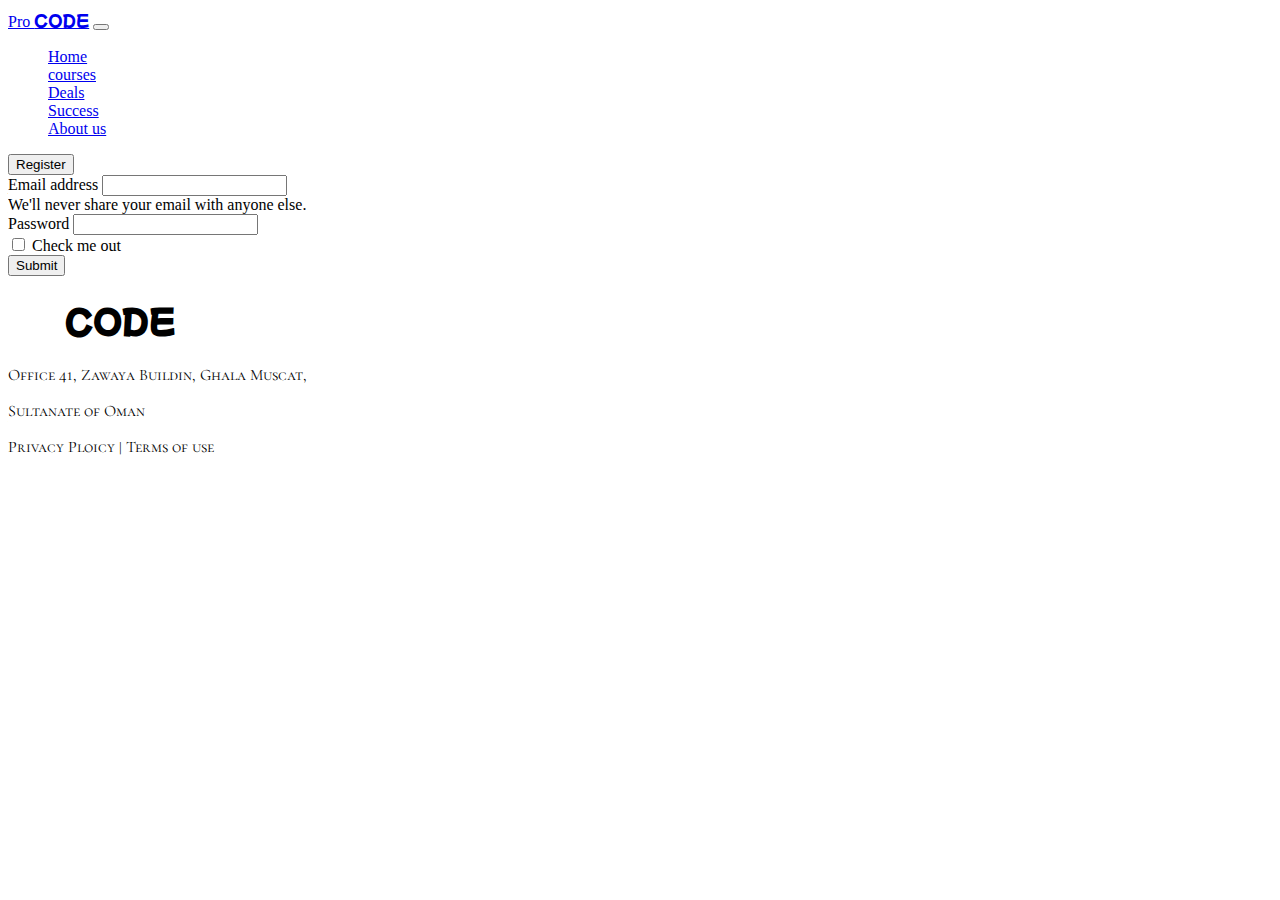
==== from.html @ 11693311 "anchor added" ====
<!doctype html>
<html lang="en">
  <head>
    <meta charset="utf-8">
    <meta name="viewport" content="width=device-width, initial-scale=1">
    <title>Assingment-3</title>
    <!-- bootstrap -->
    <link href="https://cdn.jsdelivr.net/npm/bootstrap@5.2.0/dist/css/bootstrap.min.css" rel="stylesheet" integrity="sha384-gH2yIJqKdNHPEq0n4Mqa/HGKIhSkIHeL5AyhkYV8i59U5AR6csBvApHHNl/vI1Bx" crossorigin="anonymous">
 
    <!-- css file -->
    <link rel="stylesheet" href="/style.css">
    <!-- google fonts -->
    <link rel="preconnect" href="https://fonts.googleapis.com">
    <link rel="preconnect" href="https://fonts.gstatic.com" crossorigin>
    <link href="https://fonts.googleapis.com/css2?family=Cormorant+SC:wght@300&family=Mochiy+Pop+One&family=Oswald&display=swap" rel="stylesheet">
    <link rel="preconnect" href="https://fonts.googleapis.com">
    <link rel="preconnect" href="https://fonts.gstatic.com" crossorigin>
    <link href="https://fonts.googleapis.com/css2?family=Mochiy+Pop+One&display=swap" rel="stylesheet">
    <link rel="preconnect" href="https://fonts.googleapis.com">
    <link rel="preconnect" href="https://fonts.gstatic.com" crossorigin>
    <link href="https://fonts.googleapis.com/css2?family=Mochiy+Pop+One&family=Oswald&display=swap" rel="stylesheet">
  </head>
  <body>
    <header>
      <!-- navbar -->
      <nav class="navbar navbar-expand-lg bg-light p-4">
        <div class="container-fluid">
          <a class="navbar-brand" href="http://127.0.0.1:5500/index.html">Pro <span class="text-danger fs-1" style="font-family: 'Mochiy Pop One', sans-serif;">CODE</span></a>
          <button class="navbar-toggler" type="button" data-bs-toggle="collapse" data-bs-target="#navbarScroll" aria-controls="navbarScroll" aria-expanded="false" aria-label="Toggle navigation">
            <span class="navbar-toggler-icon"></span>
          </button>
          <div class="collapse navbar-collapse" id="navbarScroll">
            <ul class="navbar-nav me-auto my-2 my-lg-0 navbar-nav-scroll" style="--bs-scroll-height: 100px;">
              <div class="d-flex">
                <div class="navbar-a rounded p-2">
                  <a class="nav-link active" aria-current="page" href="#">Home</a>
                </div>
                <div class="navbar-a rounded p-2">
                  <a class="nav-link active" aria-current="page" href="#">courses</a>
                </div >
                <div class="navbar-a rounded p-2">
                  <a class="nav-link active" aria-current="page" href="#">Deals</a>
                </div >
                <div class="navbar-a rounded p-2">
                  <a class="nav-link active" aria-current="page" href="#">Success</a>
                </div >
                <div class="navbar-a rounded p-2">
                  <a class="nav-link active" aria-current="page" href="#">About us</a>
                </div>
              </div>
              
            </ul>
              <button class="btn btn-outline-info p-2-lg" type="submit">Register</button>
          </div>
        </div>
      </nav>
<main>
    <div class="container mt-5 mb-5 p-5 mx-5">
        <form>
            <div class="mb-3">
              <label for="exampleInputEmail1" class="form-label">Email address</label>
              <input type="email" class="form-control" id="exampleInputEmail1" aria-describedby="emailHelp">
              <div id="emailHelp" class="form-text">We'll never share your email with anyone else.</div>
            </div>
            <div class="mb-3">
              <label for="exampleInputPassword1" class="form-label">Password</label>
              <input type="password" class="form-control" id="exampleInputPassword1">
            </div>
            <div class="mb-3 form-check">
              <input type="checkbox" class="form-check-input" id="exampleCheck1">
              <label class="form-check-label" for="exampleCheck1">Check me out</label>
            </div>
            <button type="submit" class="btn btn-primary">Submit</button>
          </form>
    </div>
</main>

    </body>
    <!-- footer  -->
    <footer class="bg-dark text-white d-flex  flex-column justify-content-center align-items-center p-5">
      <h1 class="mt-3 mx-5" href="#"><span style="color: white;">Pro</span> <span class="text-danger fs-1" style="font-family: 'Mochiy Pop One', sans-serif;">CODE</span></h1>
      
      <p style="font-family: 'Cormorant SC', serif;" >Office 41, Zawaya Buildin, Ghala Muscat, </p>
      <p style="font-family: 'Cormorant SC', serif;">Sultanate of Oman</p>
      <p style="font-family: 'Cormorant SC', serif;">Privacy Ploicy | Terms of use</p>
  
     
    </footer>
  </html>
---- style.css ----
.navbar-a:hover{
    background-color: rgb(1, 213, 255);
    border: 1px solid rgb(0, 0, 0);
    
}
.carousel-caption{
    bottom: 30%;
}
.carousel-item img{
     opacity: 0.7;
}
.register-btn{
    text-decoration: none;
    color: white;
}
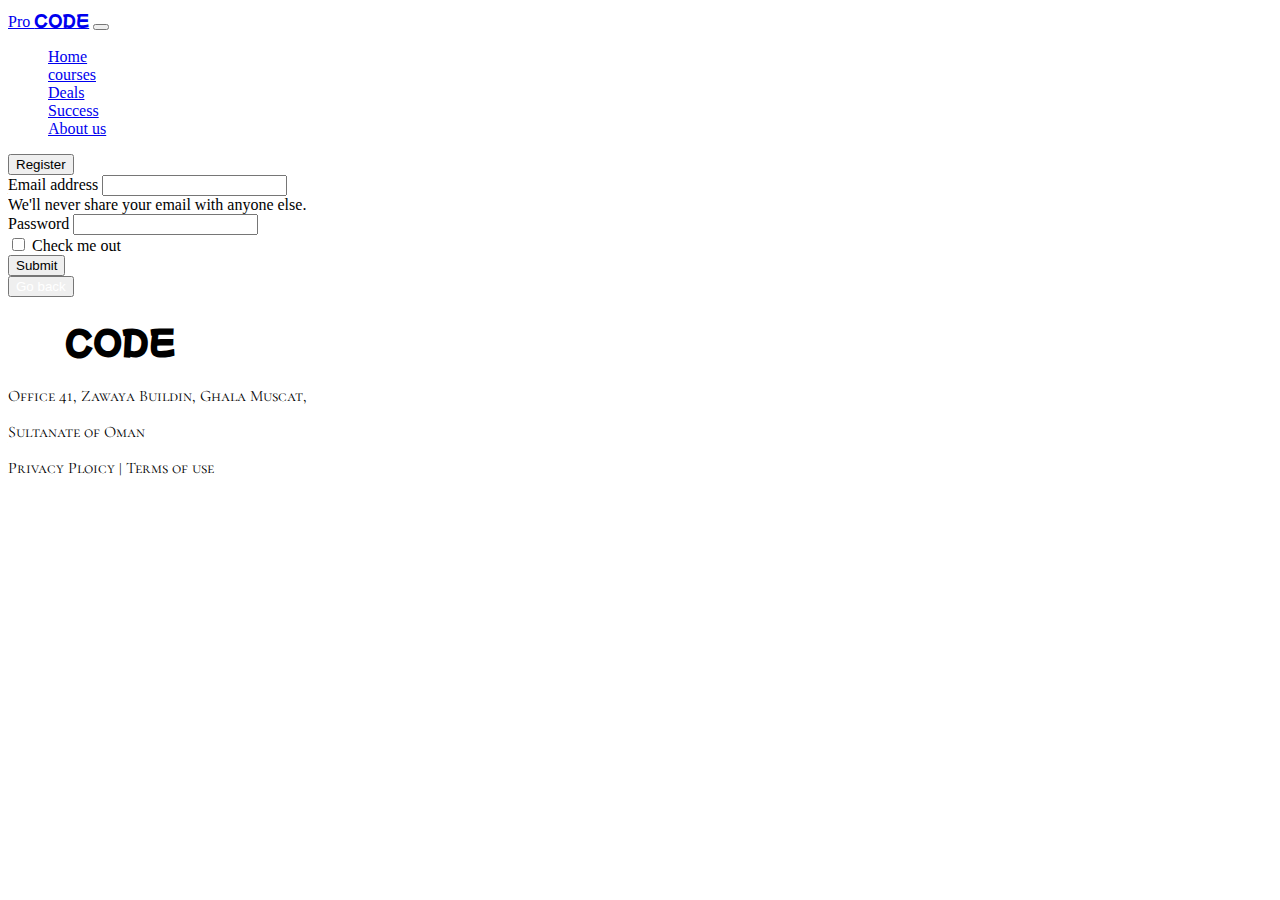
==== commit 4655d005: "ready to submit" ====
--- a/from.html
+++ b/from.html
@@ -74,6 +74,10 @@
           </form>
     </div>
 </main>
+<div class="d-grid gap-2 col-6 mx-auto mt-5 mb-5">
+  <button class="btn btn-info" type="button"><a class="register-btn" href="http://127.0.0.1:5500/index.html">Go back</a></button>
+  
+</div>
 
     </body>
     <!-- footer  -->
